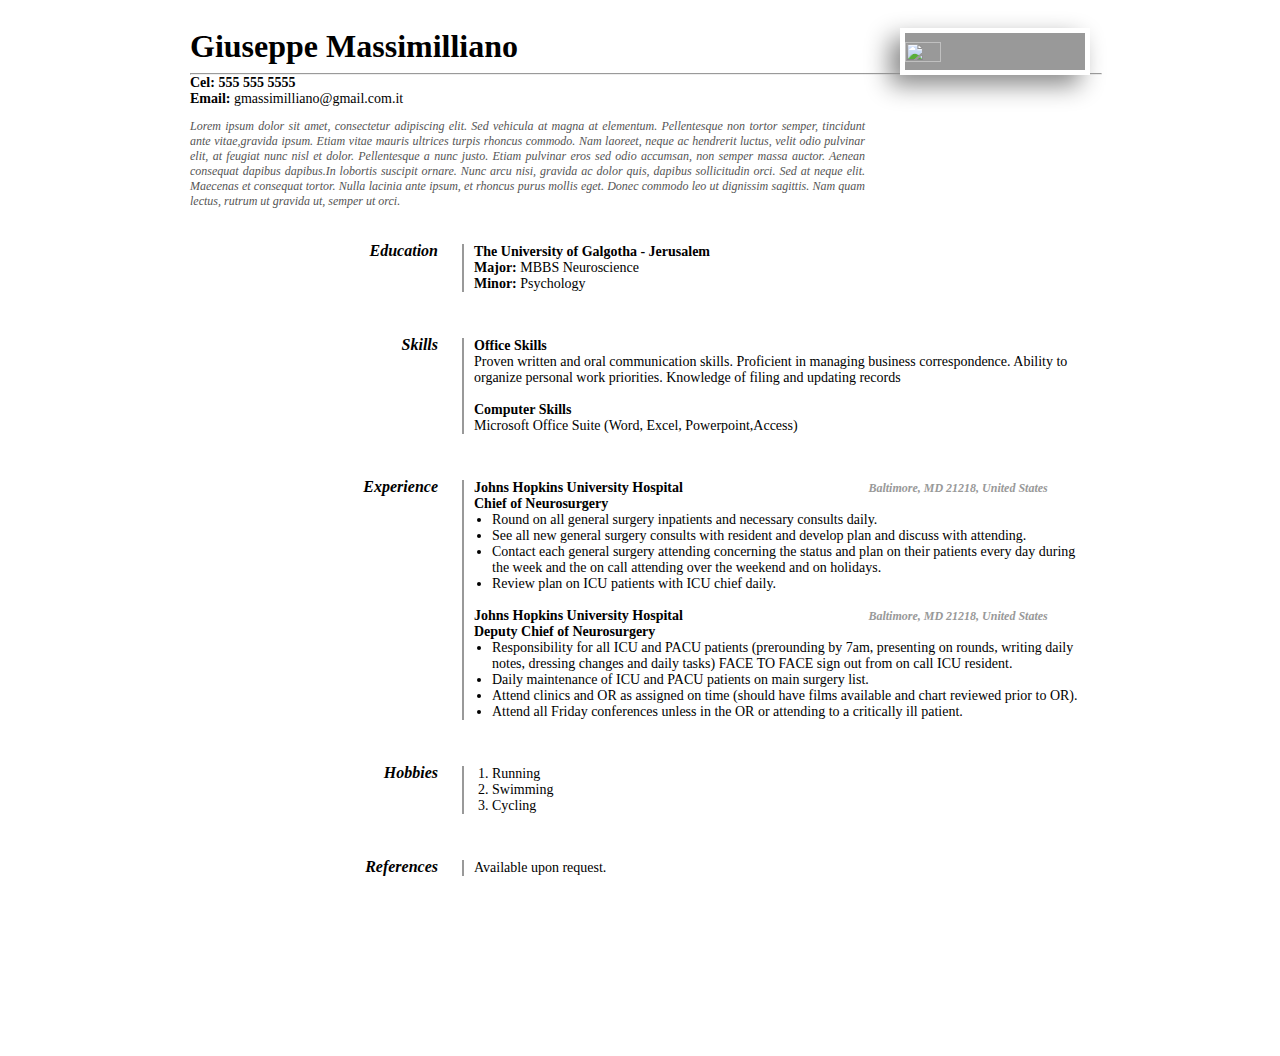
==== INFO2180 - Project 0.html @ 2c265f38 "Uploaded html and css file" ====
<!DOCTYPE html>
<html>
    <head>
        <title>Resume: Giuseppe Massimilliano</title>
        <link rel="stylesheet" type="text/css" href="stylesheet.css" >
    </head>
    <body>
        <div id="content">
        
            <h1 class="header">Giuseppe Massimilliano<img src="http://icons.iconarchive.com/icons/icons-land/vista-people/256/Office-Customer-Male-Dark-icon.png"></img><hr /></h1>
            
            <h3 id="contact">Cel: 555 555 5555</h3>
            <p id="contact"><b>Email:</b> gmassimilliano@gmail.com.it</p>
            
            <div>
                <p  class="objective">Lorem ipsum dolor sit amet, consectetur 
                adipiscing elit. Sed vehicula
                at magna at elementum. Pellentesque non tortor semper, tincidunt ante 
                vitae,gravida ipsum. Etiam vitae mauris ultrices turpis rhoncus commodo.
                Nam laoreet, neque ac hendrerit luctus, velit odio pulvinar elit, at 
                feugiat nunc nisl et dolor. Pellentesque a nunc justo. Etiam pulvinar 
                eros sed odio accumsan, non semper massa auctor. Aenean consequat 
                dapibus dapibus.In lobortis suscipit ornare. Nunc arcu nisi, gravida ac 
                dolor quis, dapibus sollicitudin orci. Sed at neque elit. Maecenas et 
                consequat tortor. Nulla lacinia ante ipsum, et rhoncus purus mollis 
                eget. Donec commodo leo ut dignissim sagittis. Nam quam lectus, 
                rutrum ut gravida ut, semper ut orci.
                </p>
            </div>
            
            
            <table>
                <tr>
                    <td><div class="category">Education</div></td>
                    <td><div class="details">
                            <h5>The University of Galgotha - Jerusalem</h5>
                            <p class="subheading"><strong>Major: </strong>MBBS Neuroscience</p>
                            <p class="subheading"><strong>Minor: </strong>Psychology</p>
                        </div>
                    </td>
                </tr>
            </table>
            
            
            <table>
                <tr>
                    <td><div class="category">Skills</div></td>
                    <td>
                        <div class="details">
                            <h5>Office Skills</h5>
                            <p class="subheading"> Proven written and oral communication skills.
                            Proficient in managing business correspondence. Ability to organize personal work 
                            priorities. Knowledge of filing and updating records</p><p></p>
                            
                            <h5>Computer Skills</h5>
                            <p class="subheading">Microsoft Office Suite (Word, Excel, Powerpoint,Access)</p>
                        </div>
                    </td>
                </tr>
            </table>
            
            
            <table>
                <tr>
                    <td><div class="category">Experience</div></td>
                    <td>
                        <div class="details">
                            <h5 class="subheading">Johns Hopkins University Hospital <p id="address">Baltimore, MD 21218, United States</p> </h5>
                            <h5 class="subheading">Chief of Neurosurgery</h5>
                            
                            <ul>
                                <li>Round on all general surgery inpatients and necessary consults daily.</li>
                                <li>See all new general surgery consults with resident and develop plan and discuss with attending.</li>
                                <li>Contact each general surgery attending concerning the status and plan on their patients every day during the week and the on call attending over the weekend and on holidays.</li>
                                <li>Review plan on ICU patients with ICU chief daily.</li>
                            </ul><p></p>
                            
                            <h5 class="subheading">Johns Hopkins University Hospital <p id="address">Baltimore, MD 21218, United States</p> </h5>
                            <h5 class="subheading">Deputy Chief of Neurosurgery</h5>
                            <ul>
                                <li> Responsibility for all ICU and PACU patients (prerounding by 7am, presenting on rounds, writing daily 
                notes, dressing changes and daily tasks) FACE TO FACE sign out from on call ICU resident.</li>
                                <li>Daily maintenance of ICU and PACU patients on main surgery list.</li>
                                <li>Attend clinics and OR as assigned on time (should have films available and chart reviewed prior to OR).</li>
                                <li>Attend all Friday conferences unless in the OR or attending to a critically ill patient.</li>
                            </ul>
                        </div>    
                        
                    </td>
                </tr>
            </table>
            
            
            <table>
                <tr>
                    <td><div class="category">Hobbies</div></td>
                    <td>
                        <div class="details">
                            <ol>
                                <li>Running</li>
                                <li>Swimming </li>
                                <li>Cycling</li>
                            </ol>
                        </div>
                    </td>
                </tr>
            </table>
            
            
            <table>
                <tr>
                    <td><div class="category">References</div></td>
                    <td>
                        <div class="details">
                            <p class="subheading">Available upon request.</p>
                        </div>
                    </td>
                </tr>
            </table>
            
        </div>
    </body>
</html>
---- stylesheet.css ----
.header
{
    padding: 0 0 10px;
    margin: 0;
}


.objective
{
    
    font-style: italic;
    text-align: justify;
    color: #555555;
    font-size: 12px;
    width: 75%;
}

.details
{
    width: 600px;
    float: right;
    border-left: 2px solid #999999;
    margin: 20px;
    padding: 0 10px;
    
}


.subheading
{
    font-size:14px;
    padding: 0;
    margin: 0;
    width: 610px;
    text-align: left;
}


.category
{
    text-align: right;
    font-style: italic;
    font-weight: bold;
    width: 245px;
    padding: 18px 0 0 0;
    margin: 0 0 10px;
}


#contact
{
    font-size:14px;
    padding: 0;
    margin: 0 0 0 0;
    width: 50%;
    text-align: left;
}

#content
{
    width: 900px;
    height: 1000px;
    padding: 20px;
    margin: auto;
    background-image: url(http://www.pixeden.com/media/k2/galleries/131/004-subtle-light-pattern-background-texture.jpg);
}


#address
{
    font-size: 12px;
    padding: 0 0 0 182px;
    text-align: right;
    font-style: italic;
    color: #999999;
    display: inline;
}


img
{
    border: 5px solid white;
    float: right;
    box-shadow: -10px 10px 25px #888888;
    width: 20%;
    height: 20%;
    position: relative;
    z-index: 1;
    background-color: #999999;

}

hr
{
    padding: 0;
    margin:  8px 0 0 0;
    width: 910px;
    position: absolute;
}


ul
{
    font-size:14px;
    padding: 0;
    margin: 0 18px;
    width: 590px;
    text-align: left;
}


ol
{
    font-size:14px;
    padding: 0;
    margin: 0 18px;
    width: 590px;
    text-align: left; 
}


h5
{
    font-size:14px;
    padding: 0;
    margin: 0;
    width: 500px;
    text-align: left;
}

td
{
    vertical-align: top;    
}



*
{
    font-family: Century Gothic, Calibri, Candara, Sans Serif;
}
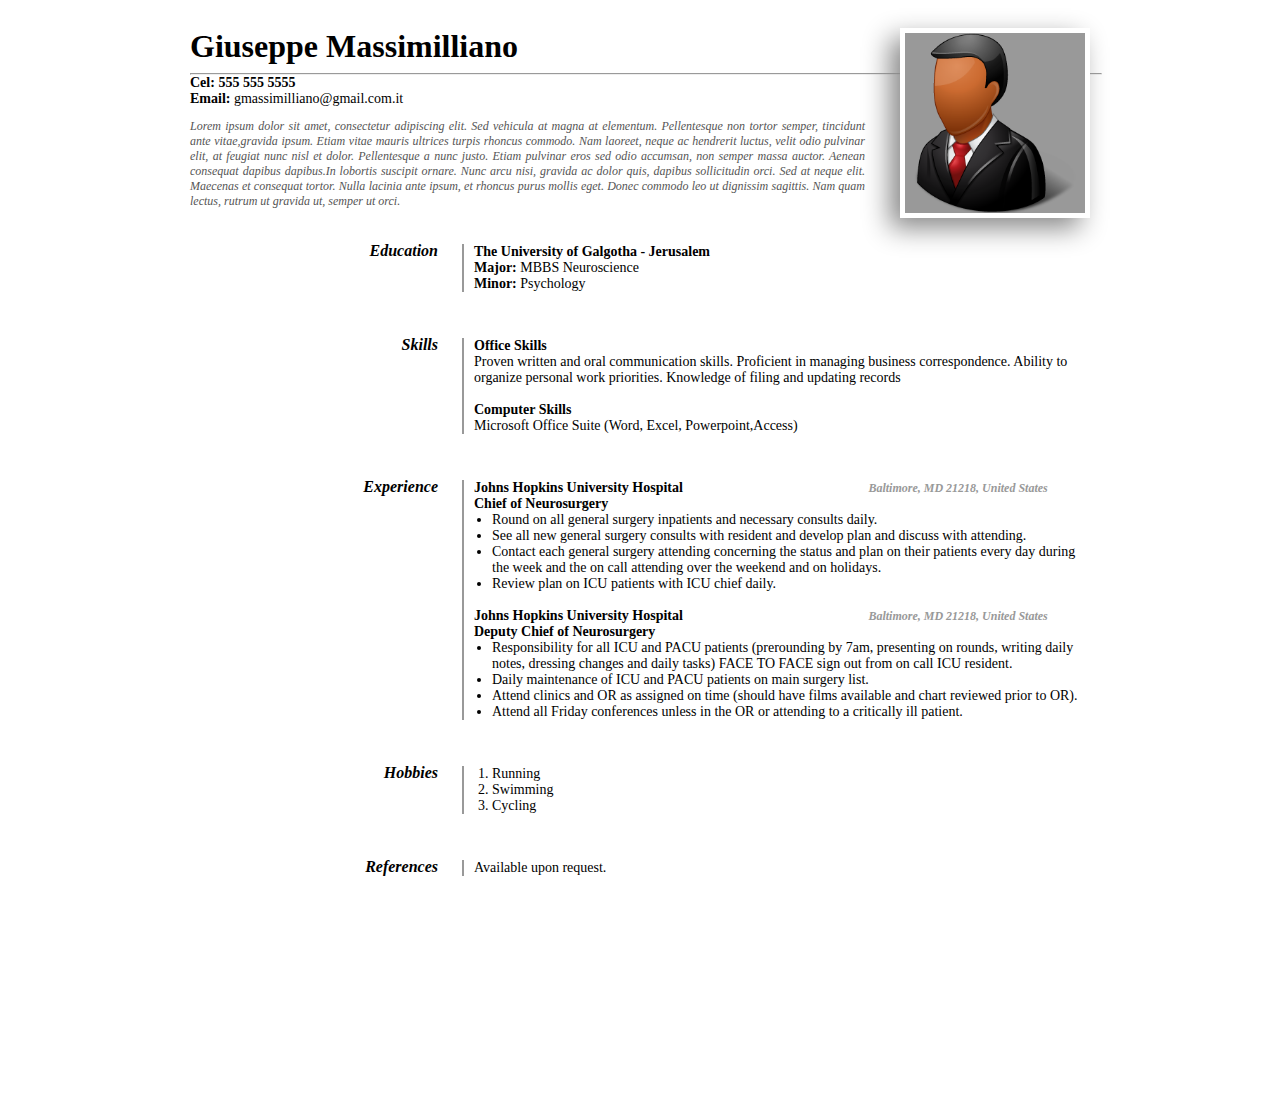
==== commit 514dfea0: "update" ====
--- a/INFO2180 - Project 0.html
+++ b/INFO2180 - Project 0.html
@@ -7,7 +7,7 @@
     <body>
         <div id="content">
         
-            <h1 class="header">Giuseppe Massimilliano<img src="http://icons.iconarchive.com/icons/icons-land/vista-people/256/Office-Customer-Male-Dark-icon.png"></img><hr /></h1>
+            <h1 class="header">Giuseppe Massimilliano<img src="me.png"></img><hr /></h1>
             
             <h3 id="contact">Cel: 555 555 5555</h3>
             <p id="contact"><b>Email:</b> gmassimilliano@gmail.com.it</p>
--- a/stylesheet.css
+++ b/stylesheet.css
@@ -59,7 +59,7 @@
 #content
 {
     width: 900px;
-    height: 1000px;
+    height: 1040px;
     padding: 20px;
     margin: auto;
     background-image: url(http://www.pixeden.com/media/k2/galleries/131/004-subtle-light-pattern-background-texture.jpg);
